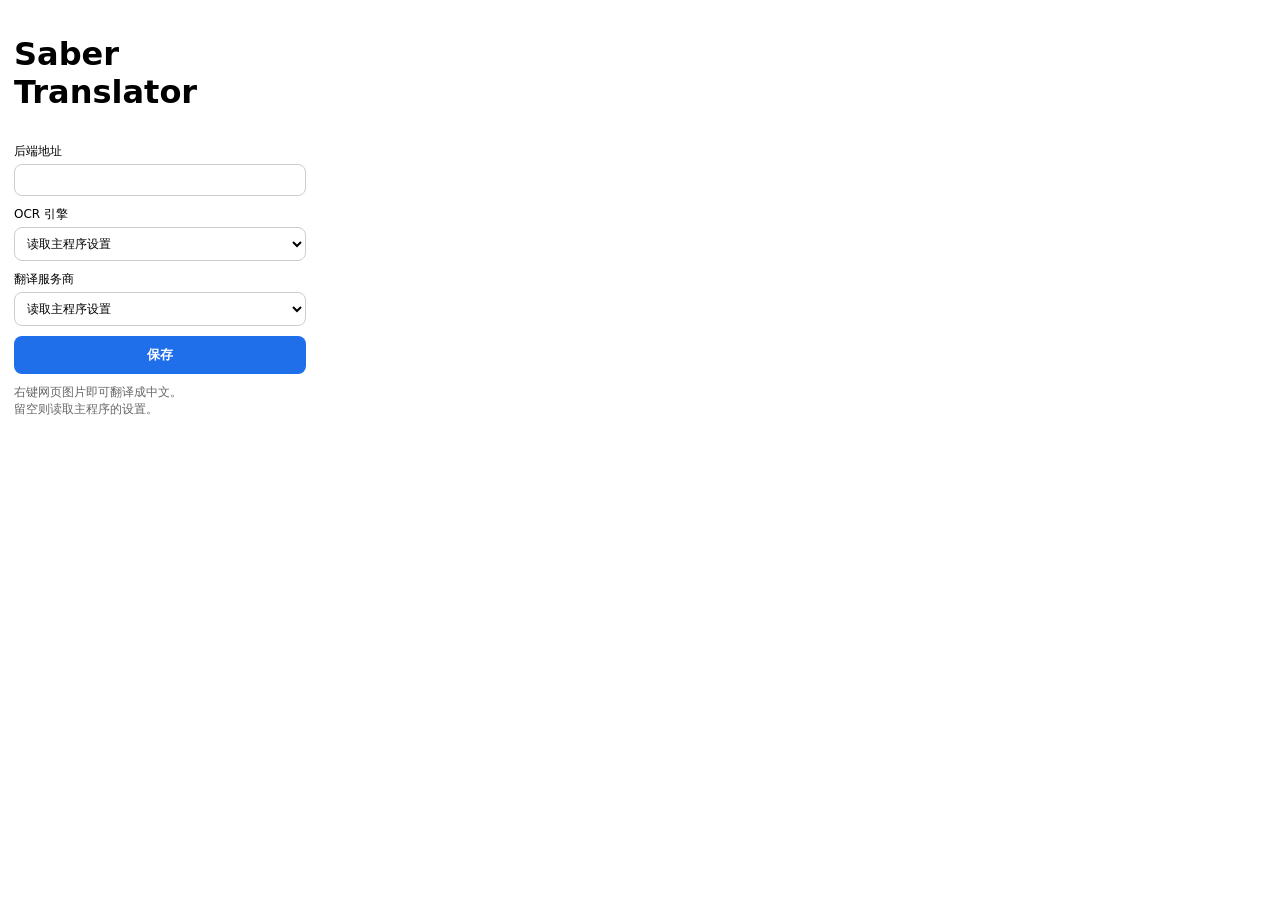
==== extension/options.html @ 077c45bb "Add a chrome plugin" ====
<!doctype html>
<html lang="zh-CN">
  <head>
    <meta charset="UTF-8" />
    <meta name="viewport" content="width=device-width, initial-scale=1.0" />
    <title>Saber Translator 设置</title>
    <link rel="stylesheet" href="popup.css" />
  </head>
  <body>
    <main class="panel">
      <h1>Saber Translator</h1>
      <label>后端地址<input id="backendUrl" type="text" /></label>
      <label>OCR 引擎
        <select id="ocrEngine">
          <option value="">读取主程序设置</option>
          <option value="manga_ocr">MangaOCR</option>
          <option value="paddle_ocr">PaddleOCR (ONNX)</option>
          <option value="paddleocr_vl">PaddleOCR-VL (漫画专用)</option>
          <option value="baidu_ocr">百度OCR</option>
          <option value="ai_vision_ocr">AI视觉OCR</option>
          <option value="48px_ocr">48px OCR</option>
        </select>
      </label>
      <label>翻译服务商
        <select id="modelProvider">
          <option value="">读取主程序设置</option>
          <option value="deepl">DeepL</option>
          <option value="siliconflow">SiliconFlow</option>
          <option value="deepseek">DeepSeek</option>
          <option value="volcano">火山引擎</option>
          <option value="gemini">Google Gemini</option>
          <option value="custom">自定义 OpenAI</option>
          <option value="ollama">Ollama (本地)</option>
          <option value="openai">OpenAI</option>
          <option value="qwen">通义千问</option>
          <option value="caiyun">彩云小译</option>
          <option value="baidu_translate">百度翻译</option>
          <option value="youdao_translate">有道翻译</option>
        </select>
      </label>
      <button id="save">保存</button>
      <p class="hint">右键网页图片即可翻译成中文。<br />留空则读取主程序的设置。</p>
    </main>
    <script src="popup.js"></script>
  </body>
</html>
---- extension/popup.css ----
body {
  margin: 0;
  width: 320px;
  font-family: system-ui, -apple-system, BlinkMacSystemFont, "Segoe UI", sans-serif;
}
.panel {
  display: grid;
  gap: 10px;
  padding: 14px;
}
label {
  display: grid;
  gap: 4px;
  font-size: 12px;
}
input, select {
  padding: 8px;
  border: 1px solid #ccc;
  border-radius: 8px;
  background: #fff;
  font-size: inherit;
}
button {
  padding: 10px;
  border: 0;
  border-radius: 8px;
  background: #1f6feb;
  color: white;
  font-weight: 600;
}
.hint {
  margin: 0;
  color: #666;
  font-size: 12px;
}
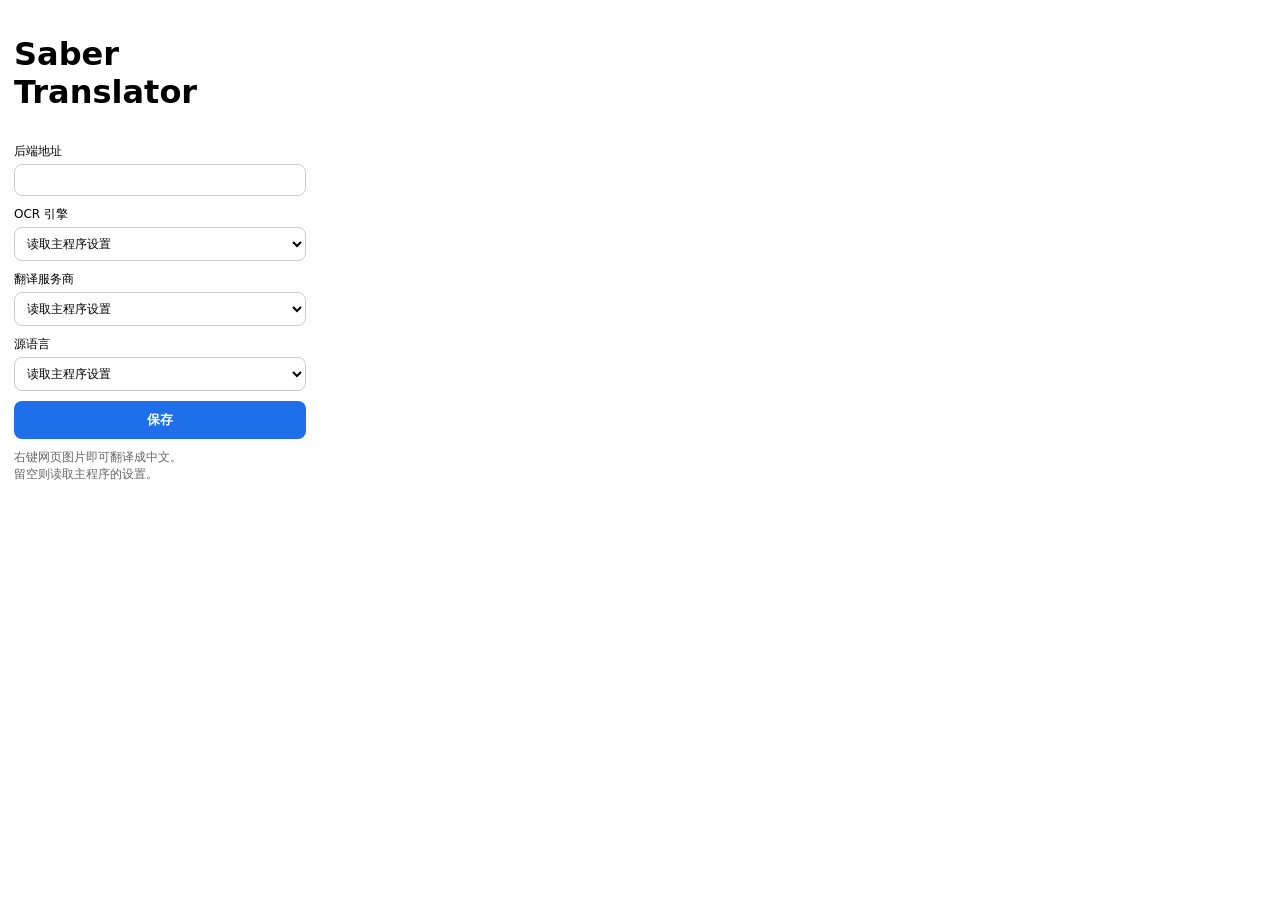
==== commit aca231dc: "Add Chrome extension source language selection to options and popup interfaces" ====
--- a/extension/options.html
+++ b/extension/options.html
@@ -38,6 +38,24 @@
           <option value="youdao_translate">有道翻译</option>
         </select>
       </label>
+      <label>源语言
+        <select id="sourceLanguage">
+          <option value="">读取主程序设置</option>
+          <option value="en">英语</option>
+          <option value="japanese">日语</option>
+          <option value="chinese">中文</option>
+          <option value="korean">韩语</option>
+          <option value="french">法语</option>
+          <option value="german">德语</option>
+          <option value="spanish">西班牙语</option>
+          <option value="italian">意大利语</option>
+          <option value="portuguese">葡萄牙语</option>
+          <option value="russian">俄语</option>
+          <option value="arabic">阿拉伯语</option>
+          <option value="thai">泰语</option>
+          <option value="greek">希腊语</option>
+        </select>
+      </label>
       <button id="save">保存</button>
       <p class="hint">右键网页图片即可翻译成中文。<br />留空则读取主程序的设置。</p>
     </main>
